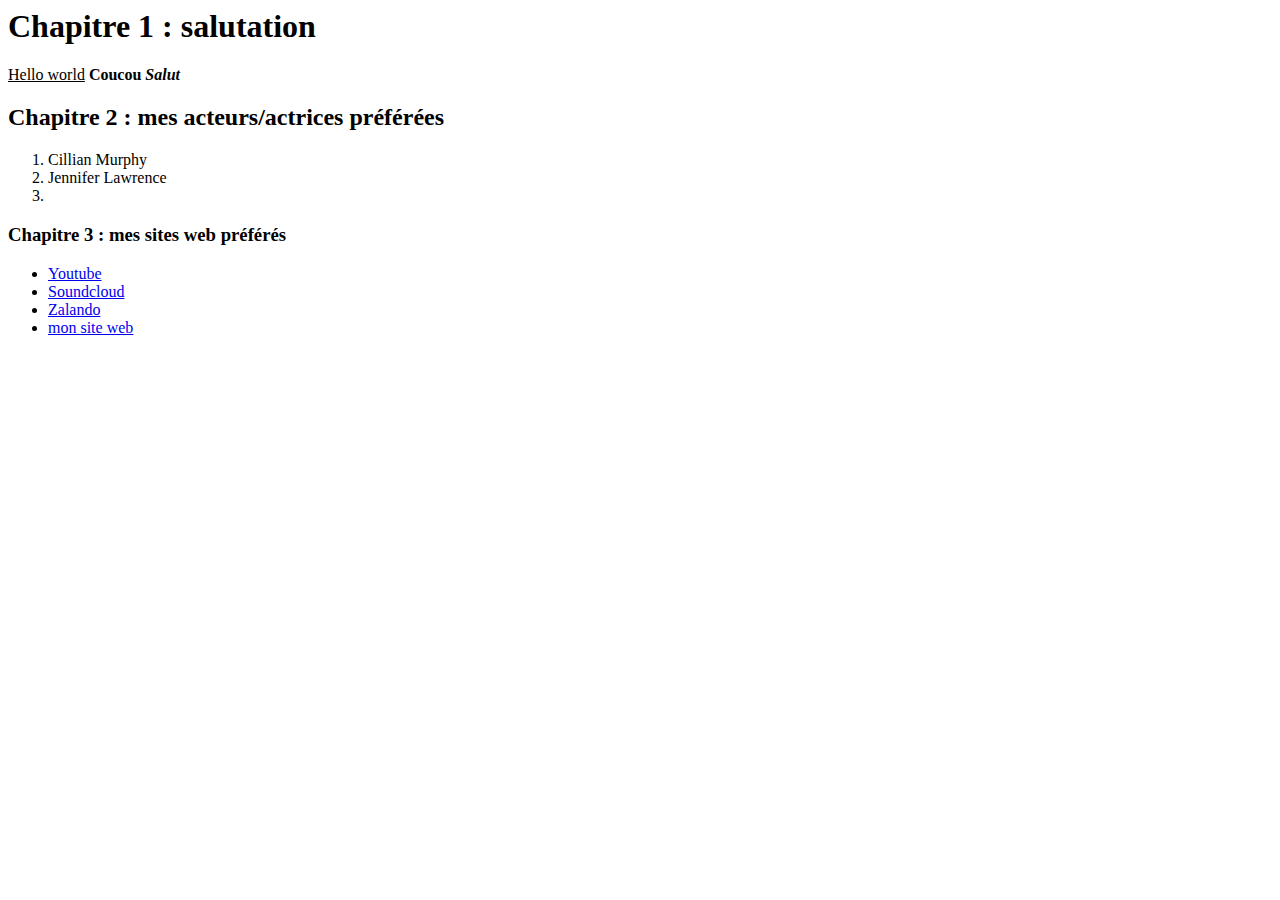
==== index.html @ 4bfadbc0 "Update index.html" ====
<html>
  <body>
     <h1>Chapitre 1 : salutation</h1>
     <p> 
       <u>Hello world</u>
       <b>Coucou</b>
       <b><em>Salut</em></b>
    </p>
    <h2> Chapitre 2 : mes acteurs/actrices préférées</h2>
    <p> 
      <ol>
      <li>
        Cillian Murphy
      </li>
      <li>
        Jennifer Lawrence
      </li>
        <li>
        
      </li>
    </ol>
    </p>
     <h3> Chapitre 3 : mes sites web préférés</h3>
    <p> 
       <ul>
    <li>
      <a href="https://www.youtube.com/?gl=FR&hl=fr"> Youtube </a>
      </li>
      <li>
       <a href="https://soundcloud.com/"> Soundcloud </a>
      </li>
         <li>
       <a href="https://www.zalando.fr/accueil-femme/"> Zalando </a>
      </li>
          <li>
         <a href="https://marwamans.github.io/"> mon site web </a>
         </li>
    </ul>
    </p>
   
  </body>
</html>
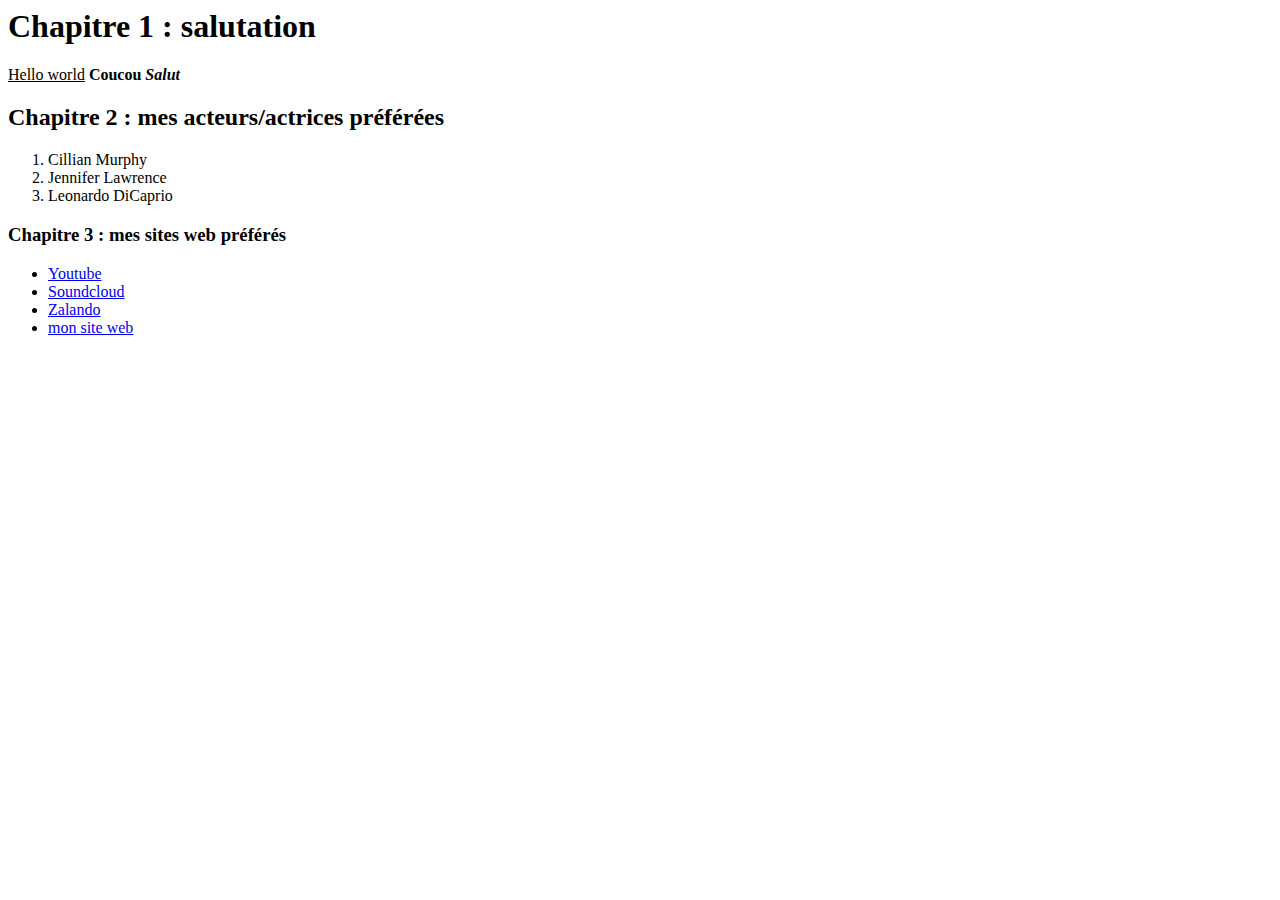
==== commit ddb9bbb6: "Update index.html" ====
--- a/index.html
+++ b/index.html
@@ -16,7 +16,7 @@
         Jennifer Lawrence
       </li>
         <li>
-        
+        Leonardo DiCaprio
       </li>
     </ol>
     </p>
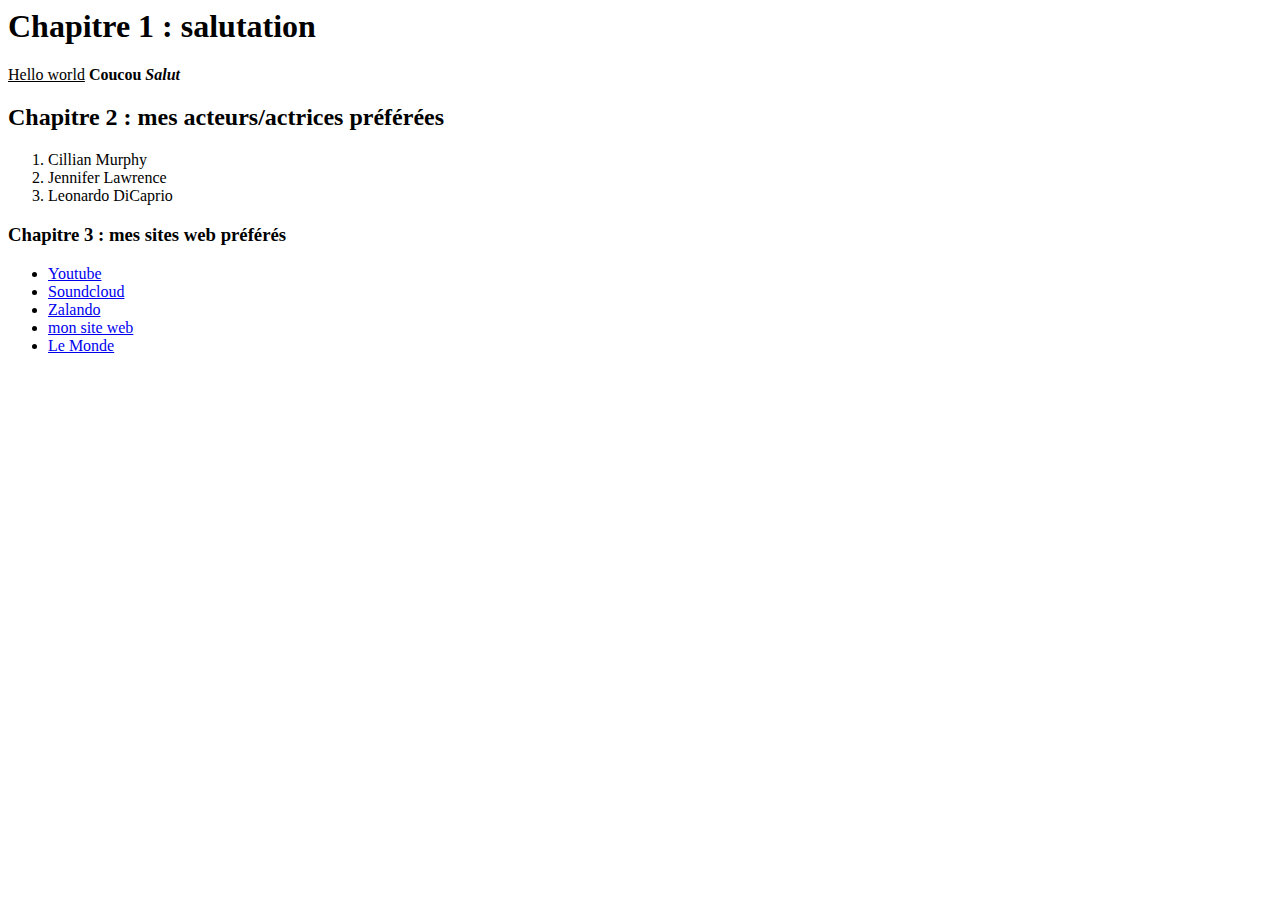
==== commit 4964217f: "première modif" ====
--- a/index.html
+++ b/index.html
@@ -35,10 +35,11 @@
           <li>
          <a href="https://marwamans.github.io/"> mon site web </a>
          </li>
+         <li>
+          <a href="https://www.lemonde.fr/"> Le Monde </a>
+          </li>
     </ul>
     </p>
    
   </body>
 </html>
-
-    
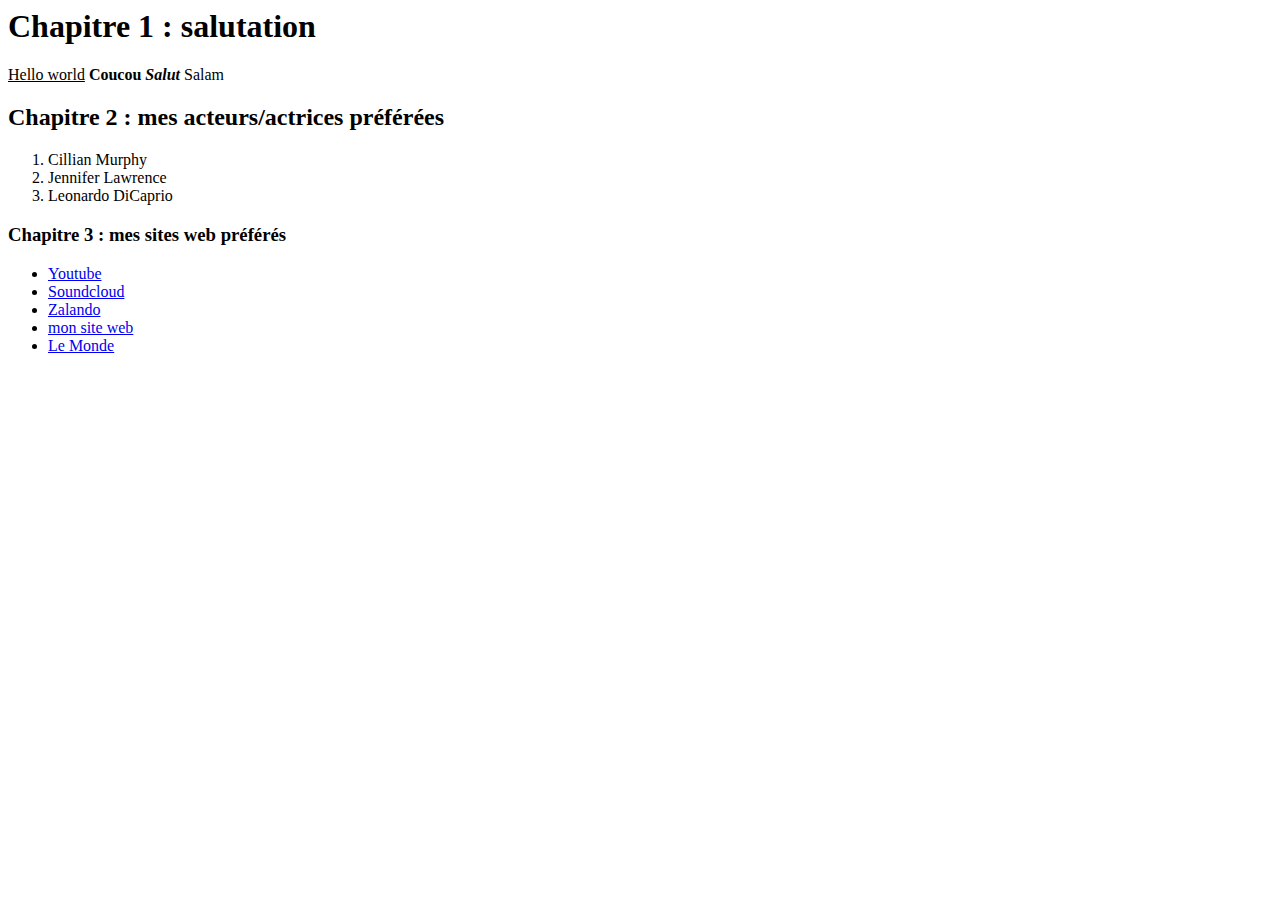
==== commit be2f3ba0: "deuxième modif" ====
--- a/index.html
+++ b/index.html
@@ -5,6 +5,7 @@
        <u>Hello world</u>
        <b>Coucou</b>
        <b><em>Salut</em></b>
+       Salam
     </p>
     <h2> Chapitre 2 : mes acteurs/actrices préférées</h2>
     <p> 
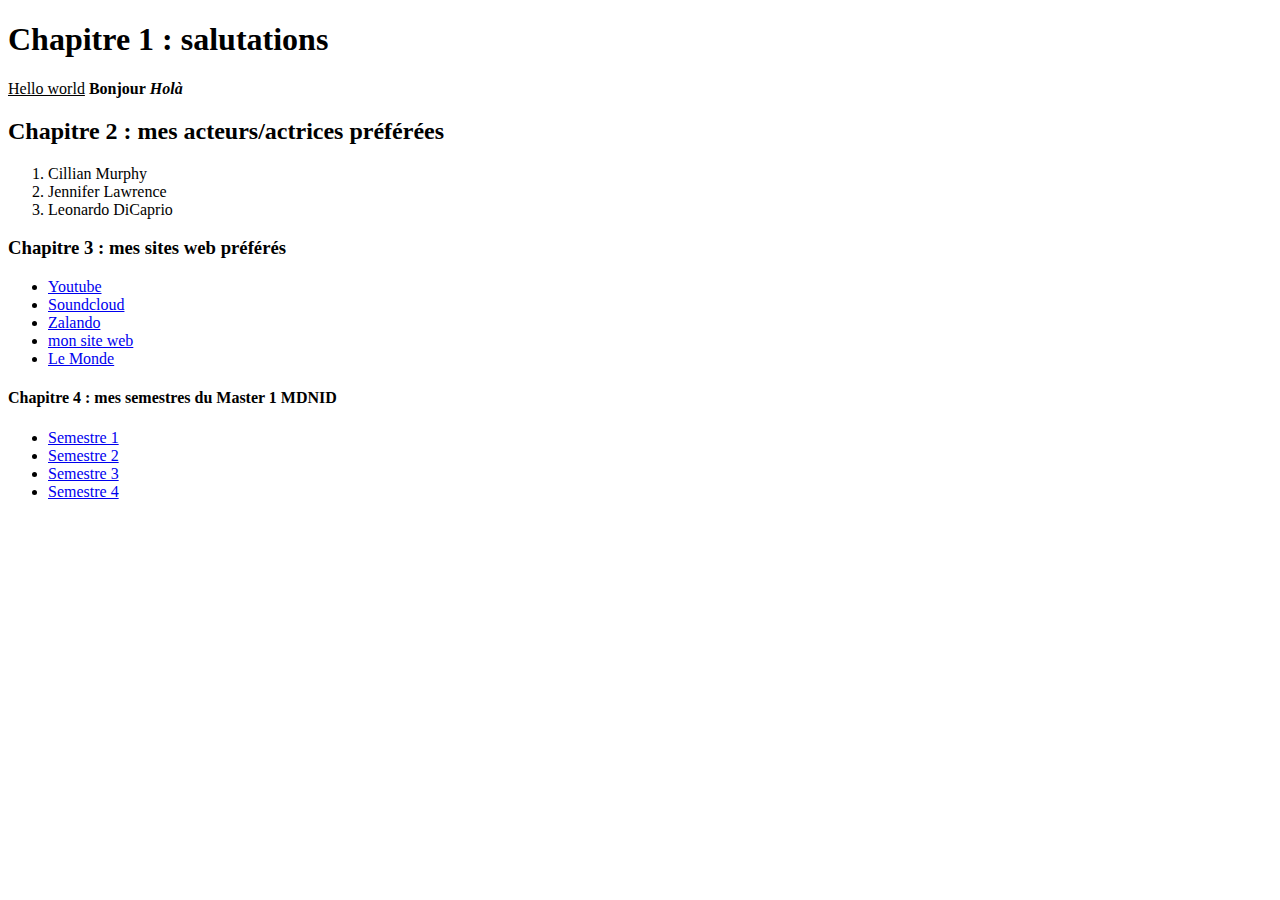
==== commit 608870a3: "ajout des ancres menant vers les différents tableaux" ====
--- a/index.html
+++ b/index.html
@@ -1,14 +1,15 @@
-<html>
+<!DOCTYPE html>    
+<html lang="fr">
+  <head><meta charset="UTF-8">
+  <title>Ma présentation</title></head>
   <body>
-     <h1>Chapitre 1 : salutation</h1>
+     <h1>Chapitre 1 : salutations</h1>
      <p> 
        <u>Hello world</u>
-       <b>Coucou</b>
-       <b><em>Salut</em></b>
-       Salam
+       <b>Bonjour</b>
+       <b><em>Holà</em></b>
     </p>
     <h2> Chapitre 2 : mes acteurs/actrices préférées</h2>
-    <p> 
       <ol>
       <li>
         Cillian Murphy
@@ -19,10 +20,8 @@
         <li>
         Leonardo DiCaprio
       </li>
-    </ol>
-    </p>
+      </ol>
      <h3> Chapitre 3 : mes sites web préférés</h3>
-    <p> 
        <ul>
     <li>
       <a href="https://www.youtube.com/?gl=FR&hl=fr"> Youtube </a>
@@ -40,7 +39,20 @@
           <a href="https://www.lemonde.fr/"> Le Monde </a>
           </li>
     </ul>
-    </p>
-   
+    <h4> Chapitre 4 : mes semestres du Master 1 MDNID</h4>
+       <ul>
+    <li>
+      <a href="Master/tab.html#S1"> Semestre 1 </a>
+      </li>
+      <li>
+       <a href="Master/tab.html#S2"> Semestre 2 </a>
+      </li>
+         <li>
+       <a href="Master/tab.html#S3"> Semestre 3 </a>
+      </li>
+          <li>
+         <a href="Master/tab.html#S4"> Semestre 4 </a>
+         </li>
+    </ul>
   </body>
 </html>
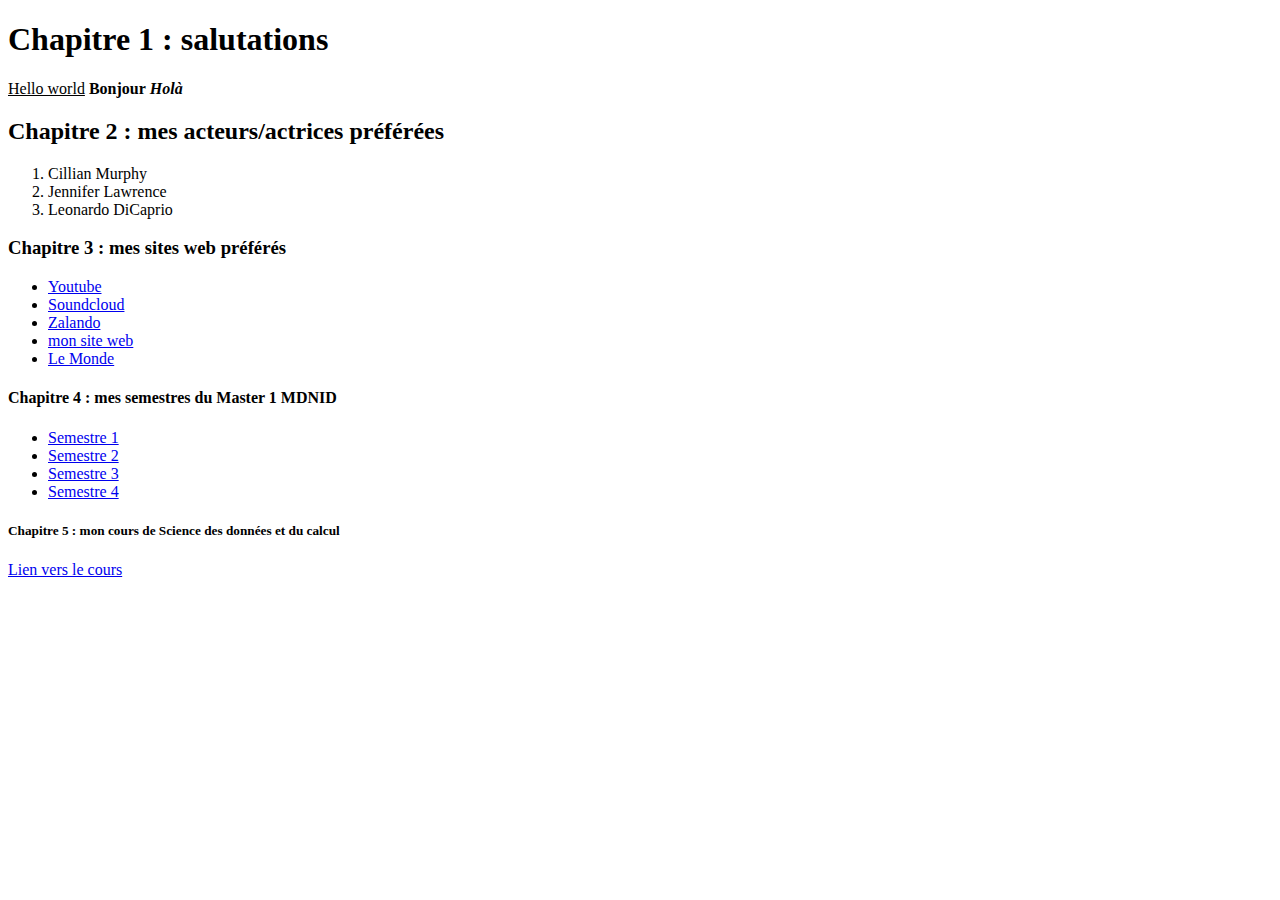
==== commit 62bf180d: "ajout du lien menant vers la page du cours" ====
--- a/index.html
+++ b/index.html
@@ -54,5 +54,7 @@
          <a href="Master/tab.html#S4"> Semestre 4 </a>
          </li>
     </ul>
+    <h5>Chapitre 5 : mon cours de Science des données et du calcul</h5>
+    <a href="pw3exo.html" target="_blank">Lien vers le cours</a>
   </body>
 </html>
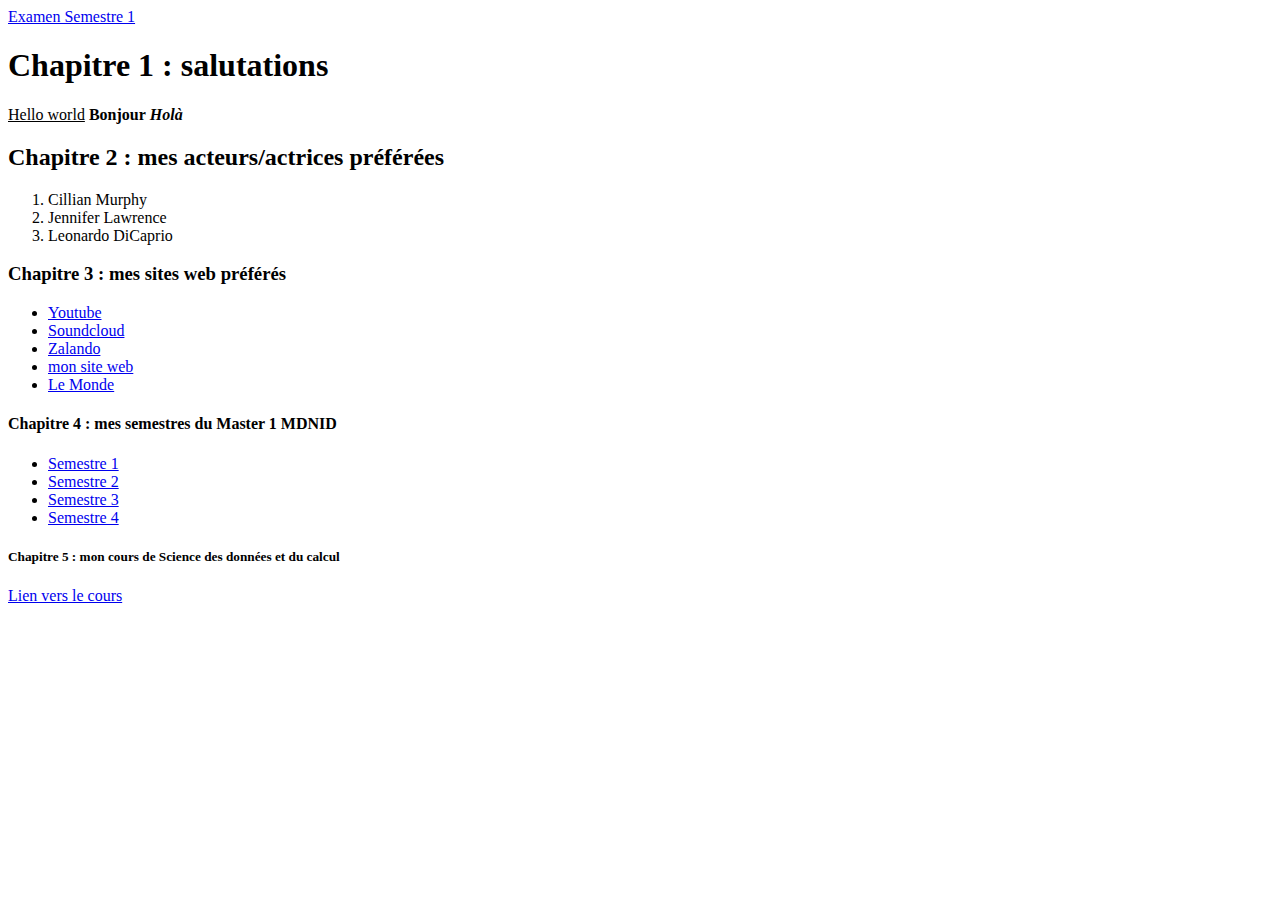
==== commit 43342f22: "Update index.html" ====
--- a/index.html
+++ b/index.html
@@ -3,6 +3,7 @@
   <head><meta charset="UTF-8">
   <title>Ma présentation</title></head>
   <body>
+    <a href="main.html">Examen Semestre 1</a>
      <h1>Chapitre 1 : salutations</h1>
      <p> 
        <u>Hello world</u>
